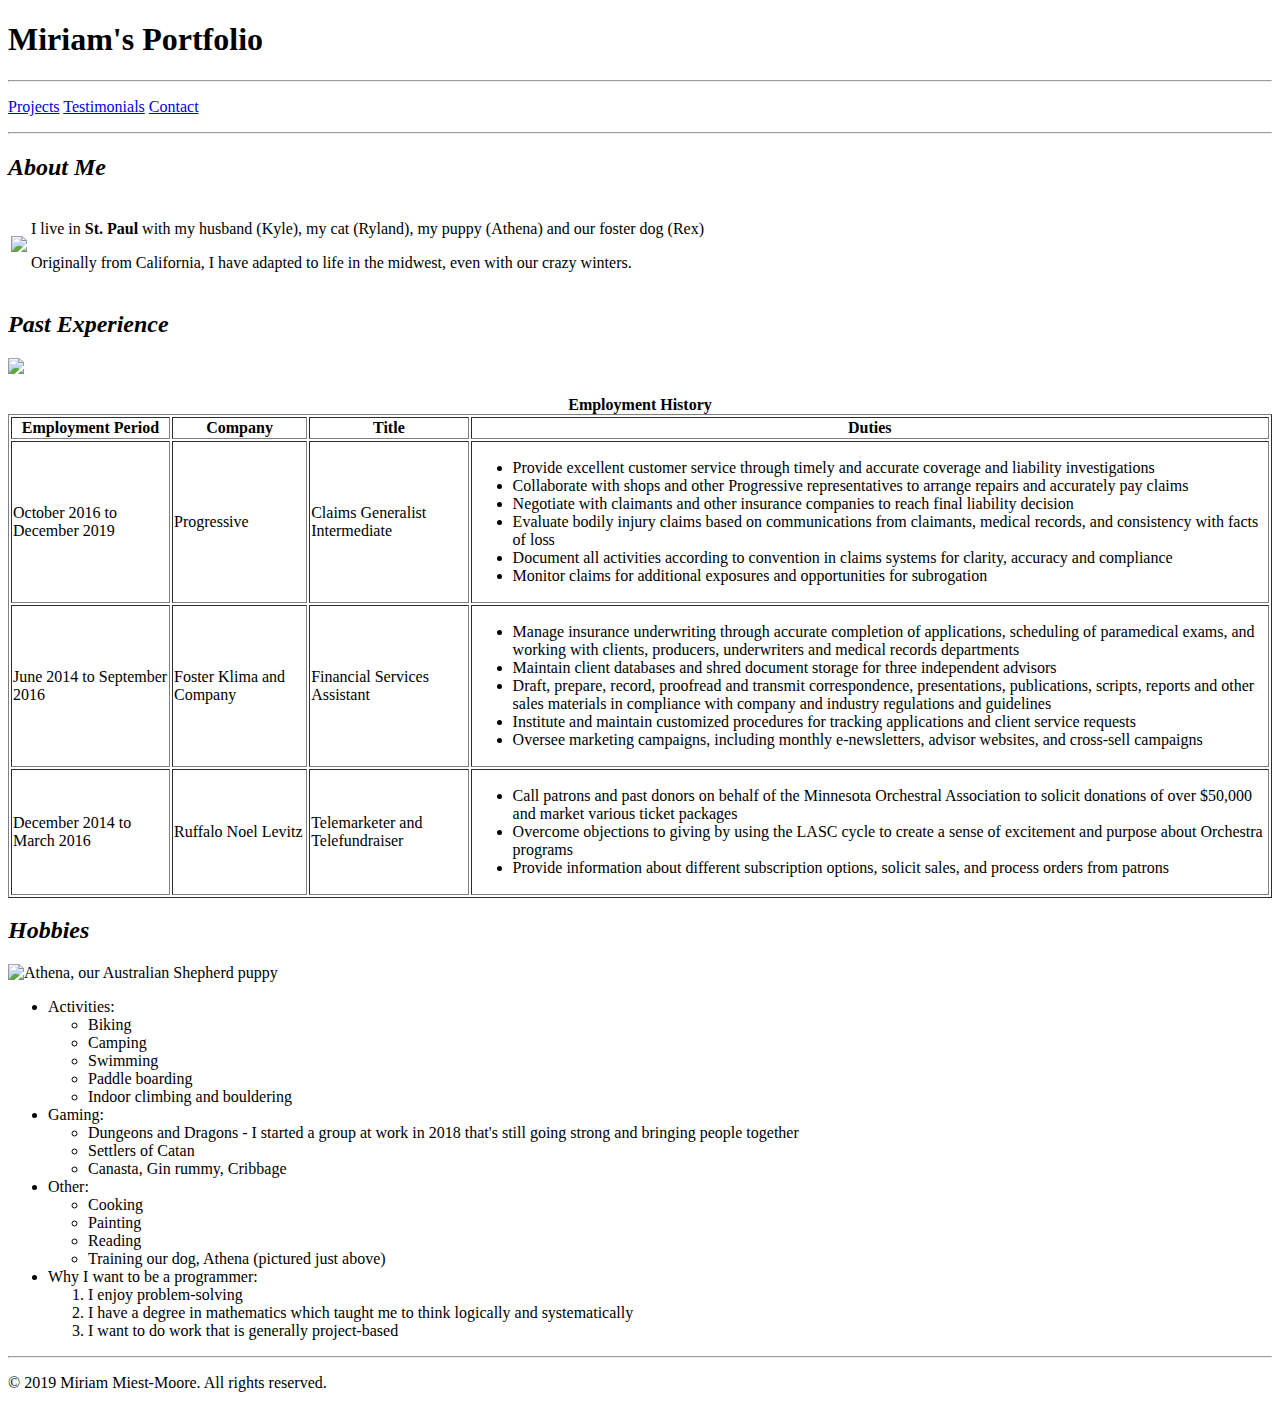
==== Portfolio/index.html @ 4e4970bf "adding portfolio" ====
<!DOCTYPE html>
<!--
Name: Miriam Miest-Moore
Date Created: 11/5/19
Most recent revision: 01/07/20
-->
<html lang="en">
<main>
<head>
  <header><tile><h1>Miriam's Portfolio</h1></title></header>
    </head>
    <nav>
      <hr />

    <p><a href="projects.html">Projects</a>  <a href="testimonials.html">Testimonials</a>  <a href="contact.html">Contact</a></p>
      <hr />
    </nav>
    <body>
    <section>
  <article id="about-me">
    <h2><em>About Me</em></h2>
    <table>
      <tr><td><img src="images/profile600.jpg"> </td>
      <td><p>I live in <strong>St. Paul</strong> with my husband (Kyle), my cat (Ryland), my puppy (Athena) and our foster dog (Rex)</p>
      <p>Originally from California, I have adapted to life in the midwest, even with our crazy winters.</p></td></tr>
    </table>
  </article>

  <article id="past-experience">
    <h2><em>Past Experience</em></h2>
    <img src="images/mathematics600.jpg">
    <br />
    <br />
        <table border="1">
          <caption><b>Employment History</b></caption>
          <tr>
            <th>Employment Period</th> <th>Company</th> <th>Title</th> <th>Duties</th>
          </tr>
          <tr>
            <td>October 2016 to December 2019</td><td>Progressive</td><td>Claims Generalist Intermediate</td>
            <td><ul>
              <li>Provide excellent customer service through timely and accurate coverage and liability investigations</li>
              <li>Collaborate with shops and other Progressive representatives to arrange repairs and accurately pay claims</li>
              <li>Negotiate with claimants and other insurance companies to reach final liability decision</li>
              <li>Evaluate bodily injury claims based on communications from claimants, medical records, and consistency with facts of loss</li>
              <li>Document all activities according to convention in claims systems for clarity, accuracy and compliance</li>
              <li>Monitor claims for additional exposures and opportunities for subrogation</li>
            </ul></td></tr>
          <tr>
            <td>June 2014 to September 2016</td><td>Foster Klima and Company</td><td>Financial Services Assistant</td>
            <td><ul>
              <li>Manage insurance underwriting through accurate completion of applications, scheduling of paramedical exams, and working with clients, producers, underwriters and medical records departments</li>
              <li>Maintain client databases and shred document storage for three independent advisors</li>
              <li>Draft, prepare, record, proofread and transmit correspondence, presentations, publications, scripts, reports and other sales materials in compliance with company and industry regulations and guidelines</li>
              <li>Institute and maintain customized procedures for tracking applications and client service requests</li>
              <li>Oversee marketing campaigns, including monthly e-newsletters, advisor websites, and cross-sell campaigns</li>
            </ul></td></tr>
          <tr>
            <td>December 2014 to March 2016</td><td>Ruffalo Noel Levitz</td><td>Telemarketer and Telefundraiser</td>
            <td><ul>
              <li>Call patrons and past donors on behalf of the Minnesota Orchestral Association to solicit donations of over $50,000 and market various ticket packages</li>
              <li>Overcome objections to giving by using the LASC cycle to create a sense of excitement and purpose about Orchestra programs</li>
              <li>Provide information about different subscription options, solicit sales, and process orders from patrons</li>
            </ul></td></tr>
        </table>

  </article>

  <article id="hobbies">
    <h2><em>Hobbies</em></h2>
    <img src="images/athena600.jpg" alt="Athena, our Australian Shepherd puppy"></td>
        <ul>
          <li>Activities:
            <ul><li>Biking</li><li>Camping</li><li>Swimming</li><li>Paddle boarding</li><li>Indoor climbing and bouldering</li>
          </li></ul>
          <li>Gaming:
            <ul><li>Dungeons and Dragons - I started a group at work in 2018 that's still going strong and bringing people together</li>
              <li>Settlers of Catan</li><li>Canasta, Gin rummy, Cribbage</li></ul>
          <li>Other:<ul>
            <li>Cooking</li><li>Painting</li><li>Reading</li><li>Training our dog, Athena (pictured just above)</li></ul>
          <li>Why I want to be a programmer:
            <ol type:"i"><li>I enjoy problem-solving</li><li>I have a degree in mathematics which taught me to think logically and systematically</li>
              <li>I want to do work that is generally project-based</li></ol>
          </ul>
  </article>
    </section>

  <footer>
    <hr />
    <p>&copy; 2019 Miriam Miest-Moore. All rights reserved. </p>
</footer>


      </body>
    </main>
      </html>
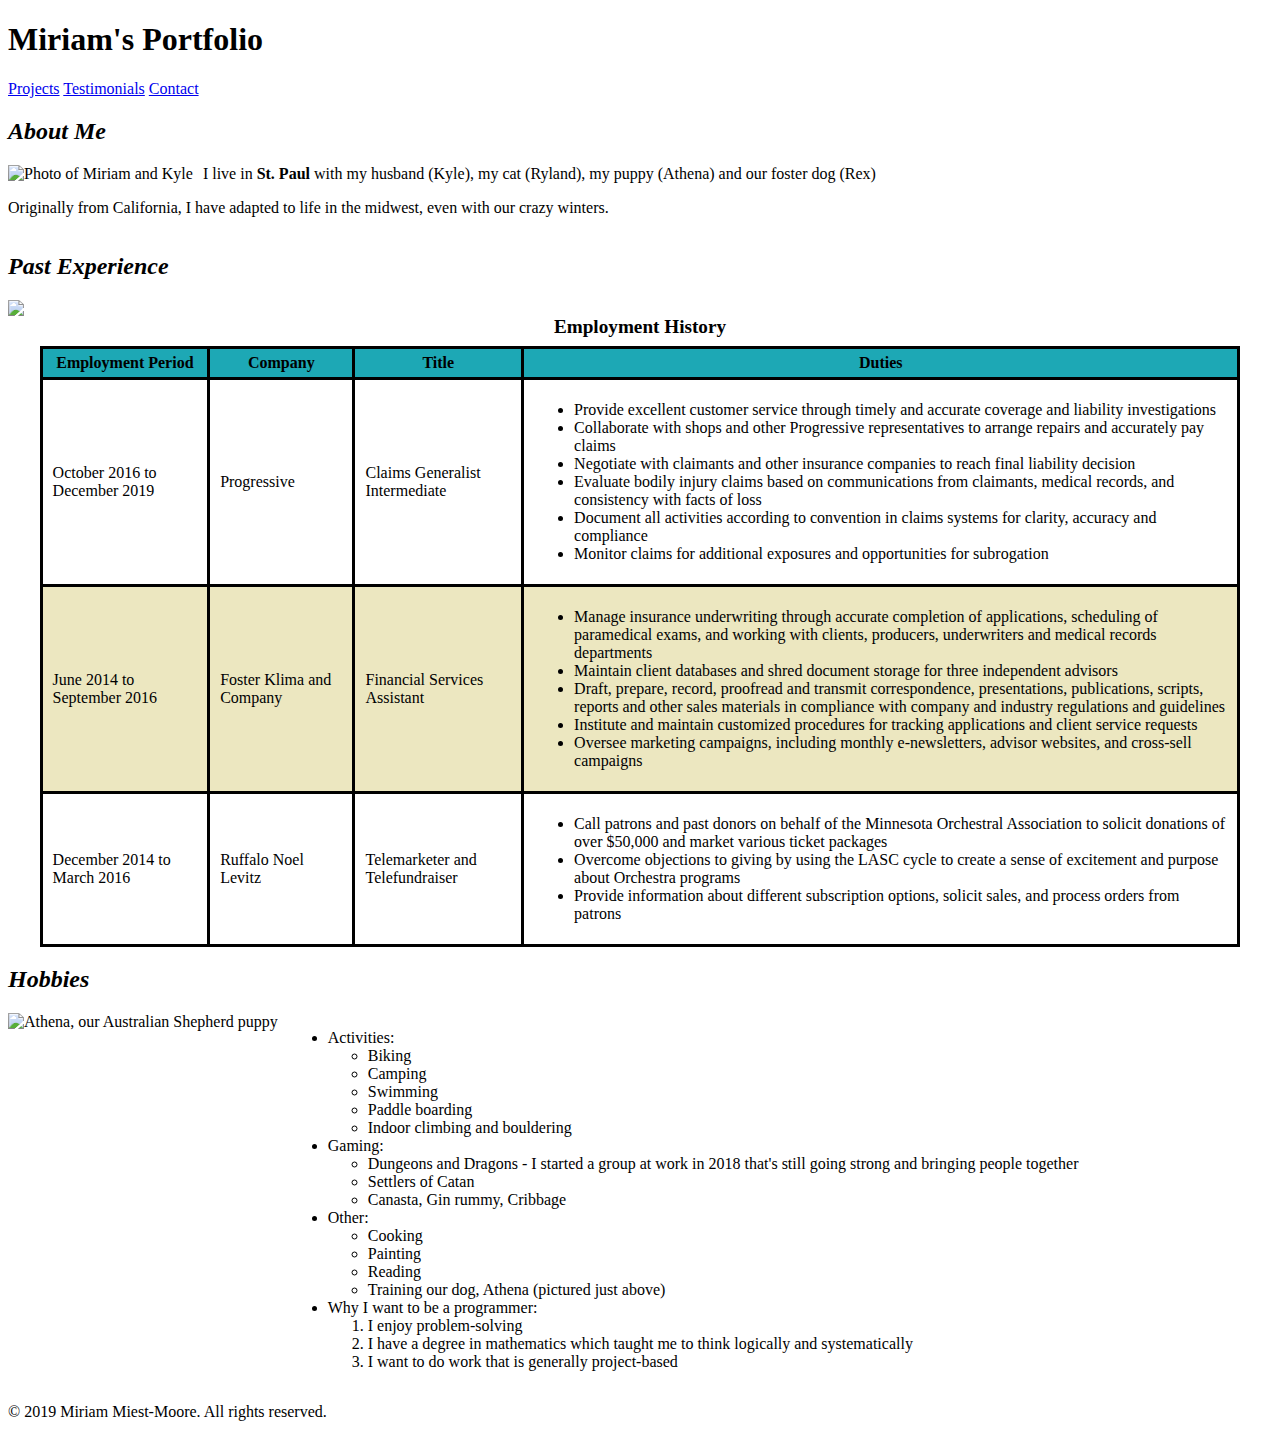
==== commit 3dde543f: "added code-alongs, updated restaurant" ====
--- a/Portfolio/index.html
+++ b/Portfolio/index.html
@@ -7,32 +7,67 @@
 <html lang="en">
 <main>
 <head>
-  <header><tile><h1>Miriam's Portfolio</h1></title></header>
+  <title>Miriam's Portfolio</title>
+  <link href="styles/main.css" rel="stylesheet" type="text/css" />
+  <style>
+  caption {
+    font-weight: bold;
+    font-size: 1.2em;
+    margin-bottom: 8px;
+  }
+  table, th, td {
+    border: solid black;
+    border-collapse:collapse;
+    padding: 5px 10px;
+  }
+  table {
+    width:95%;
+    margin:auto;
+  }
+  tr {
+    height: 30px;
+  }
+  th {
+    background-color:#1da8b5;
+  }
+  tbody tr:nth-child(odd) {
+    background-color:rgba(181, 158, 2, .25);
+    }
+  .clear-float {
+    clear:both
+  }
+  article img {
+      float:left;
+      padding-right: 10px;
+    }
+  .right-content {
+    float:left;
+  }
+  article {
+    margin-bottom: 16px;
+  }
+  </style>
     </head>
+    <header><h1>Miriam's Portfolio</h1></header>
     <nav>
-      <hr />
-
     <p><a href="projects.html">Projects</a>  <a href="testimonials.html">Testimonials</a>  <a href="contact.html">Contact</a></p>
-      <hr />
     </nav>
     <body>
-    <section>
+      <section>
   <article id="about-me">
     <h2><em>About Me</em></h2>
-    <table>
-      <tr><td><img src="images/profile600.jpg"> </td>
-      <td><p>I live in <strong>St. Paul</strong> with my husband (Kyle), my cat (Ryland), my puppy (Athena) and our foster dog (Rex)</p>
-      <p>Originally from California, I have adapted to life in the midwest, even with our crazy winters.</p></td></tr>
-    </table>
+      <img src="images/profile600.jpg" alt="Photo of Miriam and Kyle" />
+      <p>I live in <strong>St. Paul</strong> with my husband (Kyle), my cat (Ryland), my puppy (Athena) and our foster dog (Rex)</p>
+      <p>Originally from California, I have adapted to life in the midwest, even with our crazy winters.</p>
+<div class="clear-float"></div>
   </article>
 
   <article id="past-experience">
     <h2><em>Past Experience</em></h2>
     <img src="images/mathematics600.jpg">
-    <br />
-    <br />
-        <table border="1">
-          <caption><b>Employment History</b></caption>
+    <div class="right-content">
+        <table>
+          <caption>Employment History</caption>
           <tr>
             <th>Employment Period</th> <th>Company</th> <th>Title</th> <th>Duties</th>
           </tr>
@@ -63,12 +98,14 @@
               <li>Provide information about different subscription options, solicit sales, and process orders from patrons</li>
             </ul></td></tr>
         </table>
-
+      </div>
+<div class="clear-float"></div>
   </article>
 
   <article id="hobbies">
     <h2><em>Hobbies</em></h2>
     <img src="images/athena600.jpg" alt="Athena, our Australian Shepherd puppy"></td>
+      <div class="right-content">
         <ul>
           <li>Activities:
             <ul><li>Biking</li><li>Camping</li><li>Swimming</li><li>Paddle boarding</li><li>Indoor climbing and bouldering</li>
@@ -82,11 +119,12 @@
             <ol type:"i"><li>I enjoy problem-solving</li><li>I have a degree in mathematics which taught me to think logically and systematically</li>
               <li>I want to do work that is generally project-based</li></ol>
           </ul>
+      </div>
+  <div class="clear-float"></div>
   </article>
     </section>
 
   <footer>
-    <hr />
     <p>&copy; 2019 Miriam Miest-Moore. All rights reserved. </p>
 </footer>
 
